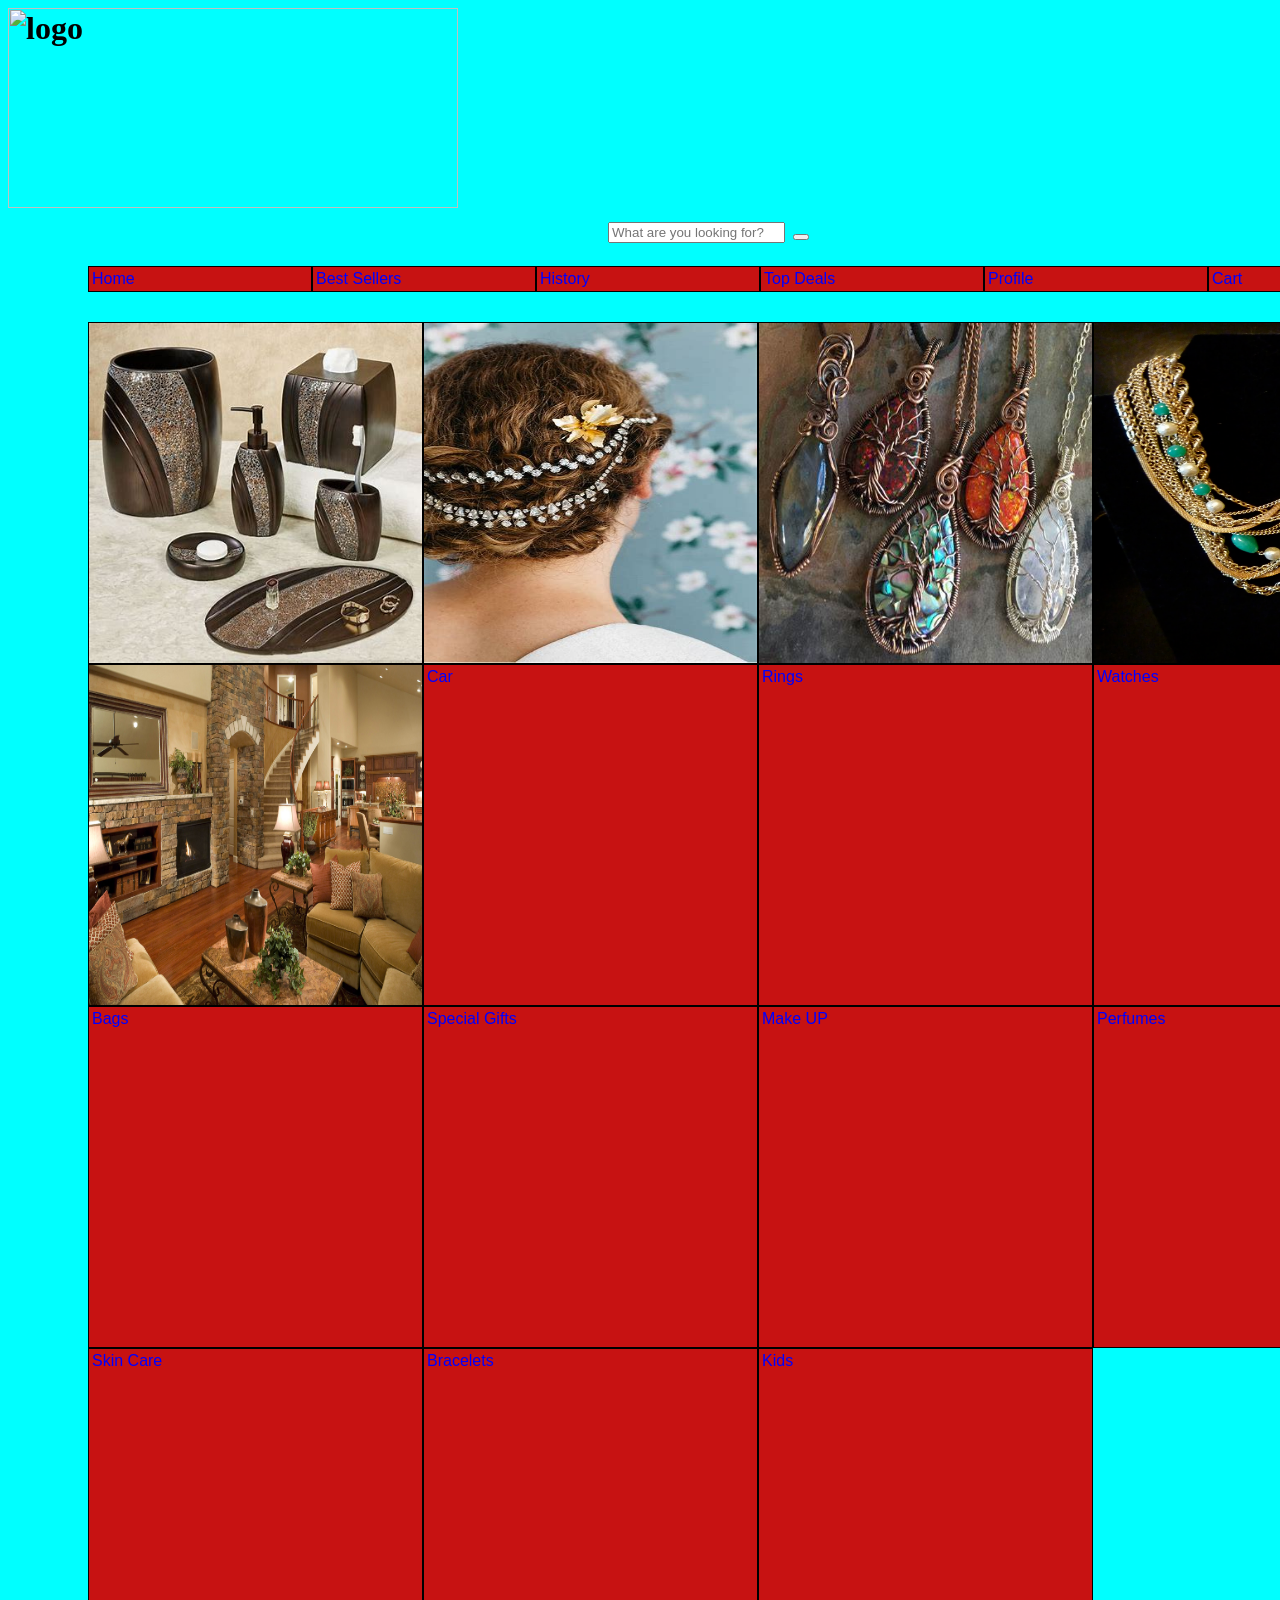
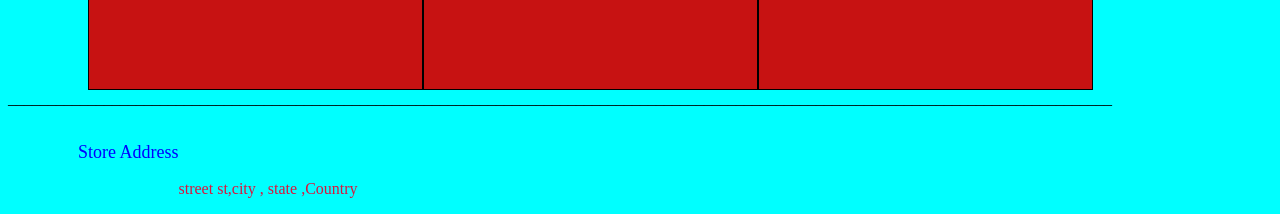
==== index2.html @ 2c10c298 "Add files via upload" ====
<html lang="eng-us">
    <head>
<title>Variety</title>
<link rel="stylesheet" HREF="style.css">
    </head>
    <body>
<head><h1><img src="variety.jpg" alt="logo" height="200" width="450">
<div class="wrap">
    <div class="Search">
        <input type="text" class="SearchTerm" placeholder="What are you looking for?">
        <button type="submit" class="SearchButton" name="Search">
            <i class="fa fa-search"></i>
        </button>
    </div>
</div></h1>
</head>
<header class="topBox">
    
    <nav role="button">
        <ul>
            <li><a href="https://www.google.com">Home</a></li>
            <li><a href="https://www.facebook.com">Best Sellers</a></li>
            <li><a href="https://www.yahoo.com">History</a></li>
            <li><a href="https://www.youtube.com">Top Deals</a></li>
            <li><a href="https://www.amazon.com">Profile</a></li>
            <li><a href="https://www.amazon.com">Cart</a></li>
        </ul>
    </nav>
</header>
<div id="rightside">
    <nav role="button">
        <ul>
            <li><img src="bath.jpg" alt="Bathroom accessories" height="340" width="333" ></li>
            <li><img src="hair.jpg" alt="Hair" height="340" width="333"></li>
            <li><img src="handmade.jpg" alt="Hand Made" height="340" width="333"></li>
            <li><img src="jewelry.jpg".jpg" alt="jewelry" height="340" width="333"></li>
            <li><img src="Home.jpg".jpg" alt="Home Decor" height="340" width="333"></li>
            <li><a href="https://www.google.com">Car</a></li>
            <li><a href="https://www.facebook.com">Rings</a></li>
            <li><a href="https://www.yahoo.com">Watches</a></li>
            <li><a href="https://www.youtube.com">Bags</a></li>
            <li><a href="https://www.amazon.com">Special Gifts</a></li>
            <li><a href="https://www.google.com">Make UP</a></li>
            <li><a href="https://www.facebook.com">Perfumes</a></li>
            <li><a href="https://www.yahoo.com">Skin Care</a></li>
            <li><a href="https://www.youtube.com">Bracelets</a></li>
            <li><a href="https://www.amazon.com">Kids</a></li>
        </ul>
    </nav>
</div>
    </body>
    <footer>
        <p id="BtmLine">__________________________________________________________________________________________________________________________________________</p>
        <span>
<p id="address">Store Address</p>
<p id="addressDtls">street st,city , state ,Country</p>
        </span>
        <span>

        </span>
        <span>

        </span>
    </footer>
</html>
---- style.css ----
body{background-color: aqua;}
.topBox ul{list-style:none;}
.topBox{width: 1400px;
    height: 40px;
    font-family: sans-serif;
    padding-left: 40px;
    padding-right: 40px;
   
}
#logo{
    padding-left: 40px;
   
}
.topBox li{
    display:grid;
	width: 222px;
	grid-row:auto;
    float: left;
    grid-column:auto;
	margin-left:auto;
	border:1px solid #000;
}
header{
    text-align: left;
    display: block;
    flex-wrap:wrap;
}

.topBox a{
    display:grid;
    padding: 3px;
    text-decoration: none;
    background-color: rgb(199, 18, 18);
    color: blue;
}
.topBox a:hover{
    background-color: azure;
    color: greenyellow;
    
}
@import url(https://googleapis.com/css?family=open+sans);
.Search{
    position:static;
    width: 100%;
    flex-direction: row;
    flex-wrap: nowrap;
    display: flexbox;

}
.wrap{display: block;
align-self: center;
padding-left: 600px;
flex-flow: nowrap;
}
#rightside ul{list-style:none;
}
#rightside{width: 1400px;
 
    padding-left: 40px;
    height: 1000px;
    font-family: sans-serif;

}
#rightside li{
    display:grid;
	width: 333px;
    Height: 340px;
	grid-row:auto;
    float: left;
    grid-column:auto;
	margin-left:auto;
	border:1px solid #000;   

}
#rightside a{
    display:grid;
    padding: 3px;
    text-decoration: none;
    background-color: rgb(199, 18, 18);
    color: blue;
}
#rightside a:hover{
    background-color: azure;
    color: greenyellow;
    
}
header{

    grid-row:auto;
}

#address{
    font-size: large;
    grid-row:auto;
    padding-left: 70px;
    float: left;
    color: blue;
}
#addressDtls{
    color: crimson;
    float: left;
    grid-row: auto;
    padding-top: 40px;
}
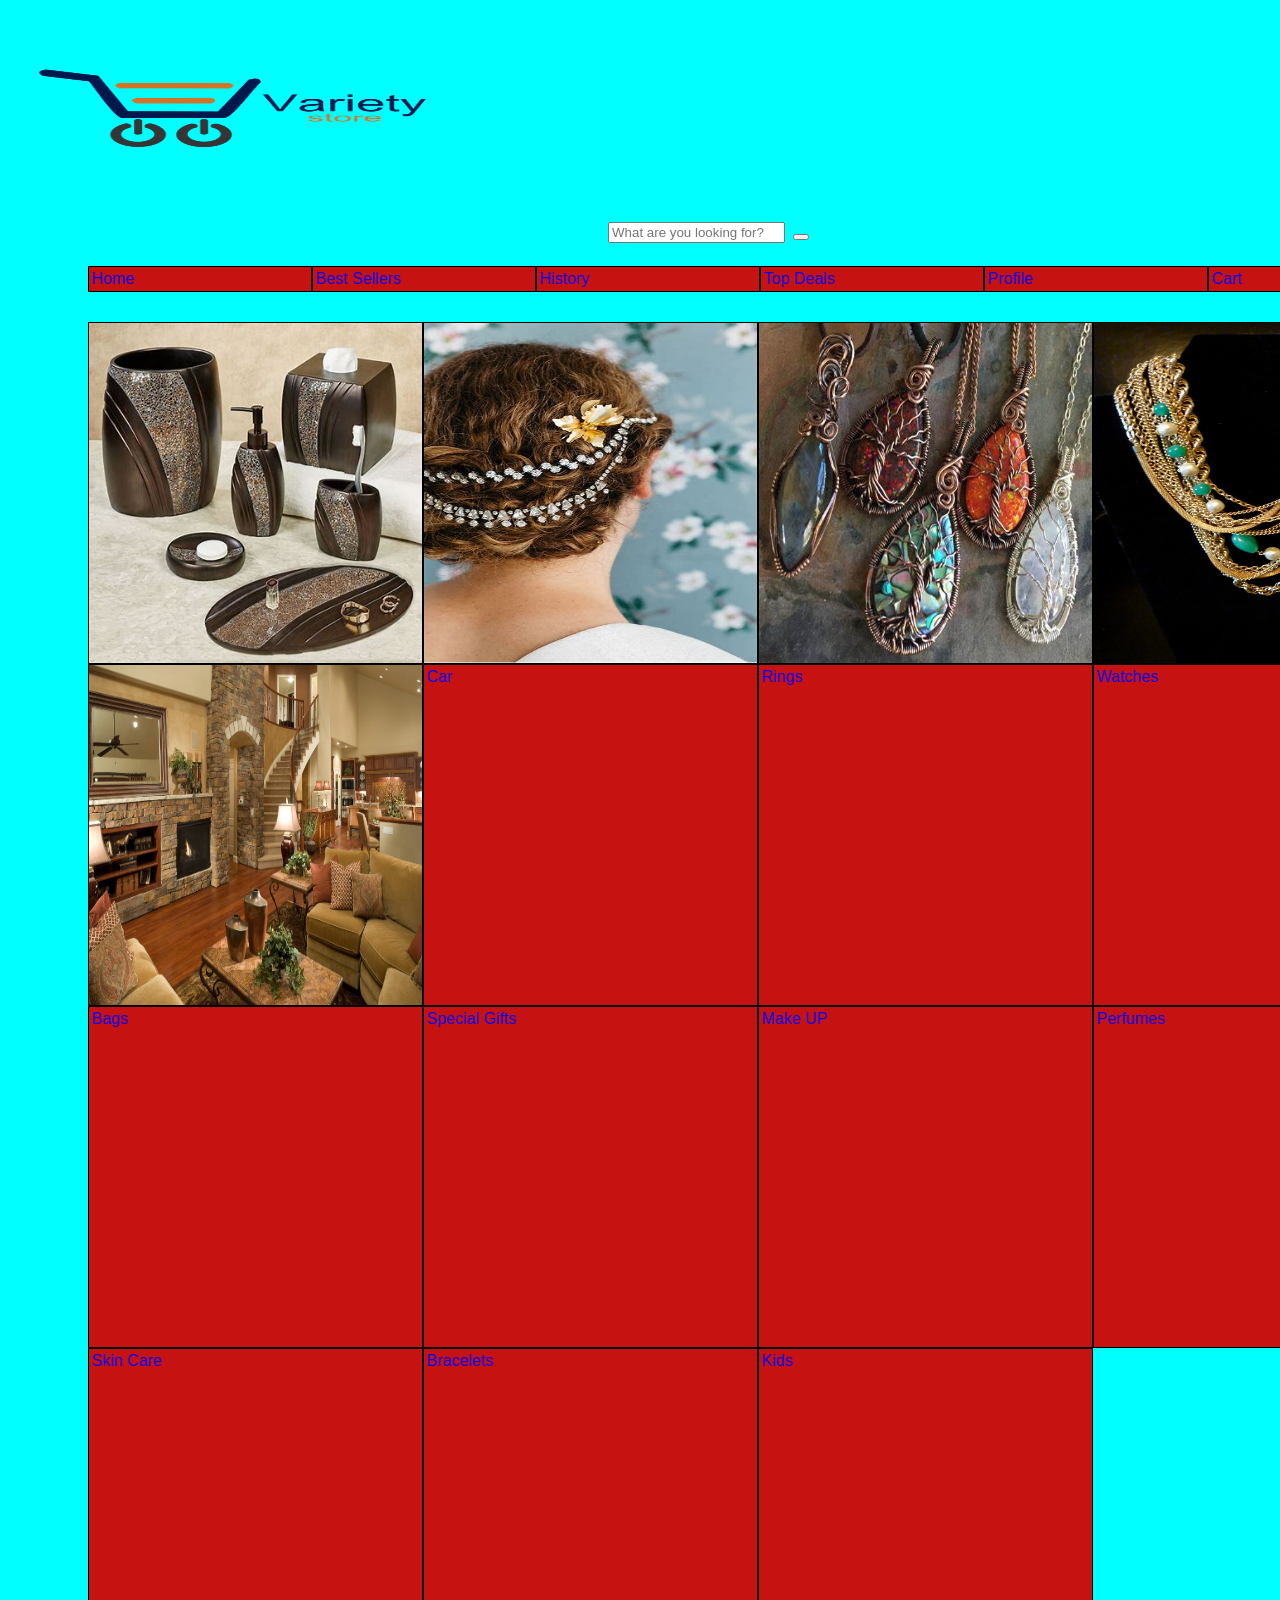
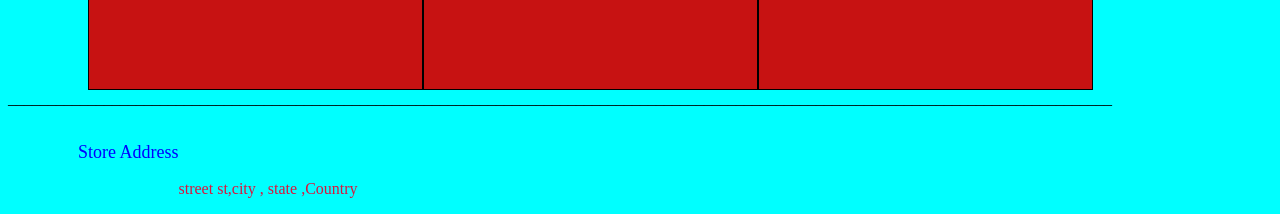
==== commit 74d51172: "this is my first commit!" ====
--- a/index2.html
+++ b/index2.html
@@ -1,65 +1,65 @@
-<html lang="eng-us">
-    <head>
-<title>Variety</title>
-<link rel="stylesheet" HREF="style.css">
-    </head>
-    <body>
-<head><h1><img src="variety.jpg" alt="logo" height="200" width="450">
-<div class="wrap">
-    <div class="Search">
-        <input type="text" class="SearchTerm" placeholder="What are you looking for?">
-        <button type="submit" class="SearchButton" name="Search">
-            <i class="fa fa-search"></i>
-        </button>
-    </div>
-</div></h1>
-</head>
-<header class="topBox">
-    
-    <nav role="button">
-        <ul>
-            <li><a href="https://www.google.com">Home</a></li>
-            <li><a href="https://www.facebook.com">Best Sellers</a></li>
-            <li><a href="https://www.yahoo.com">History</a></li>
-            <li><a href="https://www.youtube.com">Top Deals</a></li>
-            <li><a href="https://www.amazon.com">Profile</a></li>
-            <li><a href="https://www.amazon.com">Cart</a></li>
-        </ul>
-    </nav>
-</header>
-<div id="rightside">
-    <nav role="button">
-        <ul>
-            <li><img src="bath.jpg" alt="Bathroom accessories" height="340" width="333" ></li>
-            <li><img src="hair.jpg" alt="Hair" height="340" width="333"></li>
-            <li><img src="handmade.jpg" alt="Hand Made" height="340" width="333"></li>
-            <li><img src="jewelry.jpg".jpg" alt="jewelry" height="340" width="333"></li>
-            <li><img src="Home.jpg".jpg" alt="Home Decor" height="340" width="333"></li>
-            <li><a href="https://www.google.com">Car</a></li>
-            <li><a href="https://www.facebook.com">Rings</a></li>
-            <li><a href="https://www.yahoo.com">Watches</a></li>
-            <li><a href="https://www.youtube.com">Bags</a></li>
-            <li><a href="https://www.amazon.com">Special Gifts</a></li>
-            <li><a href="https://www.google.com">Make UP</a></li>
-            <li><a href="https://www.facebook.com">Perfumes</a></li>
-            <li><a href="https://www.yahoo.com">Skin Care</a></li>
-            <li><a href="https://www.youtube.com">Bracelets</a></li>
-            <li><a href="https://www.amazon.com">Kids</a></li>
-        </ul>
-    </nav>
-</div>
-    </body>
-    <footer>
-        <p id="BtmLine">__________________________________________________________________________________________________________________________________________</p>
-        <span>
-<p id="address">Store Address</p>
-<p id="addressDtls">street st,city , state ,Country</p>
-        </span>
-        <span>
-
-        </span>
-        <span>
-
-        </span>
-    </footer>
+<html lang="eng-us">
+    <head>
+<title>Variety</title>
+<link rel="stylesheet" HREF="style.css">
+    </head>
+    <body>
+<head><h1><img src="variety.jpg" alt="logo" height="200" width="450">
+<div class="wrap">
+    <div class="Search">
+        <input type="text" class="SearchTerm" placeholder="What are you looking for?">
+        <button type="submit" class="SearchButton" name="Search">
+            <i class="fa fa-search"></i>
+        </button>
+    </div>
+</div></h1>
+</head>
+<header class="topBox">
+    
+    <nav role="button">
+        <ul>
+            <li><a href="https://www.google.com">Home</a></li>
+            <li><a href="https://www.facebook.com">Best Sellers</a></li>
+            <li><a href="https://www.yahoo.com">History</a></li>
+            <li><a href="https://www.youtube.com">Top Deals</a></li>
+            <li><a href="https://www.amazon.com">Profile</a></li>
+            <li><a href="https://www.amazon.com">Cart</a></li>
+        </ul>
+    </nav>
+</header>
+<div id="rightside">
+    <nav role="button">
+        <ul>
+            <li><img src="bath.jpg" alt="Bathroom accessories" height="340" width="333" ></li>
+            <li><img src="hair.jpg" alt="Hair" height="340" width="333"></li>
+            <li><img src="handmade.jpg" alt="Hand Made" height="340" width="333"></li>
+            <li><img src="jewelry.jpg".jpg" alt="jewelry" height="340" width="333"></li>
+            <li><img src="Home.jpg".jpg" alt="Home Decor" height="340" width="333"></li>
+            <li><a href="https://www.google.com">Car</a></li>
+            <li><a href="https://www.facebook.com">Rings</a></li>
+            <li><a href="https://www.yahoo.com">Watches</a></li>
+            <li><a href="https://www.youtube.com">Bags</a></li>
+            <li><a href="https://www.amazon.com">Special Gifts</a></li>
+            <li><a href="https://www.google.com">Make UP</a></li>
+            <li><a href="https://www.facebook.com">Perfumes</a></li>
+            <li><a href="https://www.yahoo.com">Skin Care</a></li>
+            <li><a href="https://www.youtube.com">Bracelets</a></li>
+            <li><a href="https://www.amazon.com">Kids</a></li>
+        </ul>
+    </nav>
+</div>
+    </body>
+    <footer>
+        <p id="BtmLine">__________________________________________________________________________________________________________________________________________</p>
+        <span>
+<p id="address">Store Address</p>
+<p id="addressDtls">street st,city , state ,Country</p>
+        </span>
+        <span>
+
+        </span>
+        <span>
+
+        </span>
+    </footer>
 </html>
--- a/style.css
+++ b/style.css
@@ -1,104 +1,104 @@
-body{background-color: aqua;}
-.topBox ul{list-style:none;}
-.topBox{width: 1400px;
-    height: 40px;
-    font-family: sans-serif;
-    padding-left: 40px;
-    padding-right: 40px;
-   
-}
-#logo{
-    padding-left: 40px;
-   
-}
-.topBox li{
-    display:grid;
-	width: 222px;
-	grid-row:auto;
-    float: left;
-    grid-column:auto;
-	margin-left:auto;
-	border:1px solid #000;
-}
-header{
-    text-align: left;
-    display: block;
-    flex-wrap:wrap;
-}
-
-.topBox a{
-    display:grid;
-    padding: 3px;
-    text-decoration: none;
-    background-color: rgb(199, 18, 18);
-    color: blue;
-}
-.topBox a:hover{
-    background-color: azure;
-    color: greenyellow;
-    
-}
-@import url(https://googleapis.com/css?family=open+sans);
-.Search{
-    position:static;
-    width: 100%;
-    flex-direction: row;
-    flex-wrap: nowrap;
-    display: flexbox;
-
-}
-.wrap{display: block;
-align-self: center;
-padding-left: 600px;
-flex-flow: nowrap;
-}
-#rightside ul{list-style:none;
-}
-#rightside{width: 1400px;
- 
-    padding-left: 40px;
-    height: 1000px;
-    font-family: sans-serif;
-
-}
-#rightside li{
-    display:grid;
-	width: 333px;
-    Height: 340px;
-	grid-row:auto;
-    float: left;
-    grid-column:auto;
-	margin-left:auto;
-	border:1px solid #000;   
-
-}
-#rightside a{
-    display:grid;
-    padding: 3px;
-    text-decoration: none;
-    background-color: rgb(199, 18, 18);
-    color: blue;
-}
-#rightside a:hover{
-    background-color: azure;
-    color: greenyellow;
-    
-}
-header{
-
-    grid-row:auto;
-}
-
-#address{
-    font-size: large;
-    grid-row:auto;
-    padding-left: 70px;
-    float: left;
-    color: blue;
-}
-#addressDtls{
-    color: crimson;
-    float: left;
-    grid-row: auto;
-    padding-top: 40px;
+body{background-color: aqua;}
+.topBox ul{list-style:none;}
+.topBox{width: 1400px;
+    height: 40px;
+    font-family: sans-serif;
+    padding-left: 40px;
+    padding-right: 40px;
+   
+}
+#logo{
+    padding-left: 40px;
+   
+}
+.topBox li{
+    display:grid;
+	width: 222px;
+	grid-row:auto;
+    float: left;
+    grid-column:auto;
+	margin-left:auto;
+	border:1px solid #000;
+}
+header{
+    text-align: left;
+    display: block;
+    flex-wrap:wrap;
+}
+
+.topBox a{
+    display:grid;
+    padding: 3px;
+    text-decoration: none;
+    background-color: rgb(199, 18, 18);
+    color: blue;
+}
+.topBox a:hover{
+    background-color: azure;
+    color: greenyellow;
+    
+}
+@import url(https://googleapis.com/css?family=open+sans);
+.Search{
+    position:static;
+    width: 100%;
+    flex-direction: row;
+    flex-wrap: nowrap;
+    display: flexbox;
+
+}
+.wrap{display: block;
+align-self: center;
+padding-left: 600px;
+flex-flow: nowrap;
+}
+#rightside ul{list-style:none;
+}
+#rightside{width: 1400px;
+ 
+    padding-left: 40px;
+    height: 1000px;
+    font-family: sans-serif;
+
+}
+#rightside li{
+    display:grid;
+	width: 333px;
+    Height: 340px;
+	grid-row:auto;
+    float: left;
+    grid-column:auto;
+	margin-left:auto;
+	border:1px solid #000;   
+
+}
+#rightside a{
+    display:grid;
+    padding: 3px;
+    text-decoration: none;
+    background-color: rgb(199, 18, 18);
+    color: blue;
+}
+#rightside a:hover{
+    background-color: azure;
+    color: greenyellow;
+    
+}
+header{
+
+    grid-row:auto;
+}
+
+#address{
+    font-size: large;
+    grid-row:auto;
+    padding-left: 70px;
+    float: left;
+    color: blue;
+}
+#addressDtls{
+    color: crimson;
+    float: left;
+    grid-row: auto;
+    padding-top: 40px;
 }
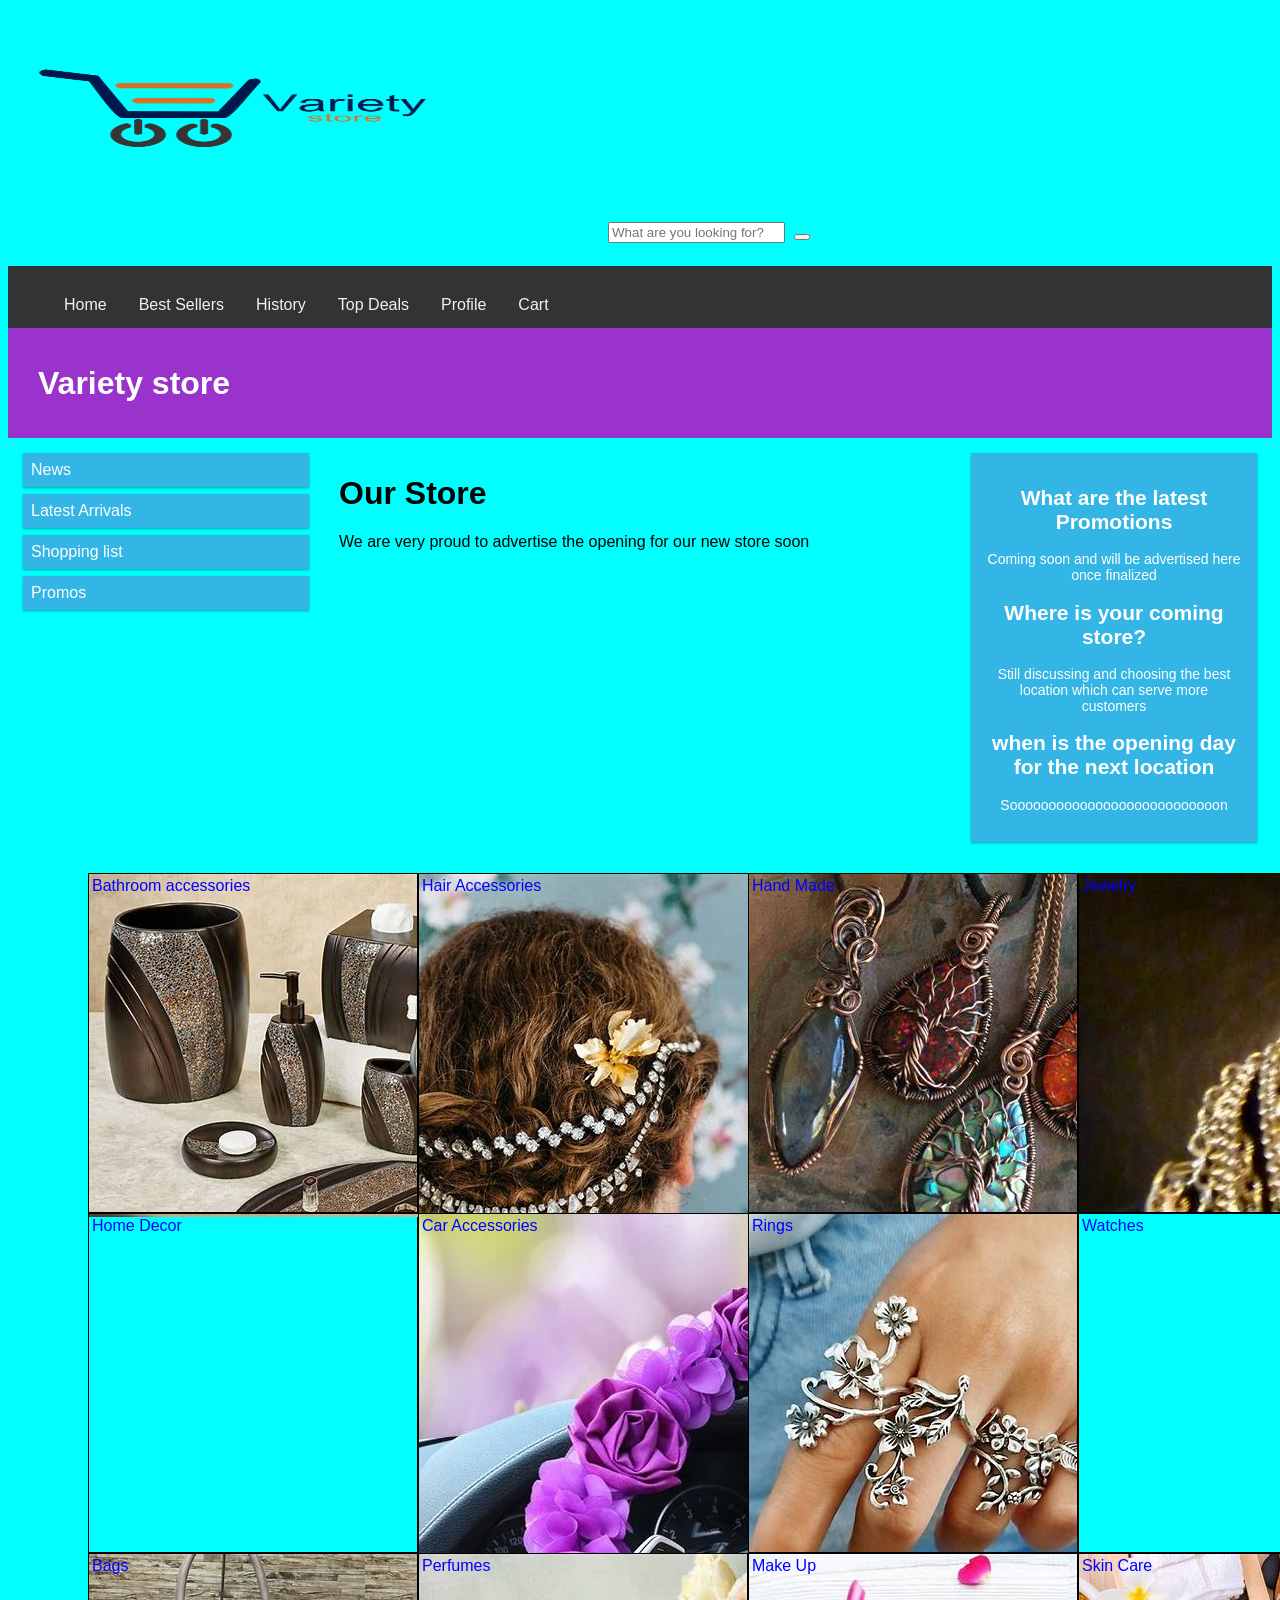
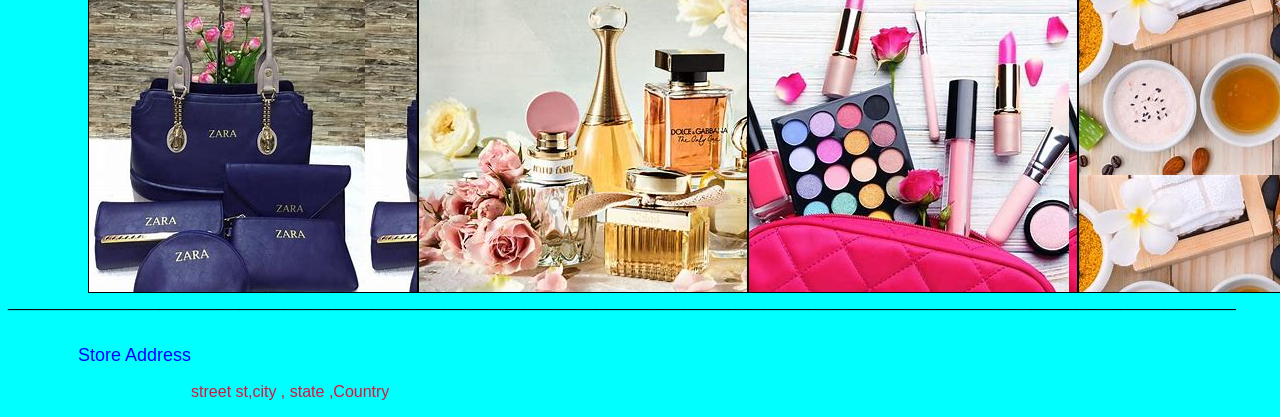
==== commit ed316354: "my 2nd edit" ====
--- a/index2.html
+++ b/index2.html
@@ -1,65 +1,95 @@
-<html lang="eng-us">
-    <head>
-<title>Variety</title>
-<link rel="stylesheet" HREF="style.css">
-    </head>
-    <body>
-<head><h1><img src="variety.jpg" alt="logo" height="200" width="450">
-<div class="wrap">
-    <div class="Search">
-        <input type="text" class="SearchTerm" placeholder="What are you looking for?">
-        <button type="submit" class="SearchButton" name="Search">
-            <i class="fa fa-search"></i>
-        </button>
-    </div>
-</div></h1>
-</head>
-<header class="topBox">
-    
-    <nav role="button">
-        <ul>
-            <li><a href="https://www.google.com">Home</a></li>
-            <li><a href="https://www.facebook.com">Best Sellers</a></li>
-            <li><a href="https://www.yahoo.com">History</a></li>
-            <li><a href="https://www.youtube.com">Top Deals</a></li>
-            <li><a href="https://www.amazon.com">Profile</a></li>
-            <li><a href="https://www.amazon.com">Cart</a></li>
-        </ul>
-    </nav>
-</header>
-<div id="rightside">
-    <nav role="button">
-        <ul>
-            <li><img src="bath.jpg" alt="Bathroom accessories" height="340" width="333" ></li>
-            <li><img src="hair.jpg" alt="Hair" height="340" width="333"></li>
-            <li><img src="handmade.jpg" alt="Hand Made" height="340" width="333"></li>
-            <li><img src="jewelry.jpg".jpg" alt="jewelry" height="340" width="333"></li>
-            <li><img src="Home.jpg".jpg" alt="Home Decor" height="340" width="333"></li>
-            <li><a href="https://www.google.com">Car</a></li>
-            <li><a href="https://www.facebook.com">Rings</a></li>
-            <li><a href="https://www.yahoo.com">Watches</a></li>
-            <li><a href="https://www.youtube.com">Bags</a></li>
-            <li><a href="https://www.amazon.com">Special Gifts</a></li>
-            <li><a href="https://www.google.com">Make UP</a></li>
-            <li><a href="https://www.facebook.com">Perfumes</a></li>
-            <li><a href="https://www.yahoo.com">Skin Care</a></li>
-            <li><a href="https://www.youtube.com">Bracelets</a></li>
-            <li><a href="https://www.amazon.com">Kids</a></li>
-        </ul>
-    </nav>
-</div>
-    </body>
-    <footer>
-        <p id="BtmLine">__________________________________________________________________________________________________________________________________________</p>
-        <span>
-<p id="address">Store Address</p>
-<p id="addressDtls">street st,city , state ,Country</p>
-        </span>
-        <span>
-
-        </span>
-        <span>
-
-        </span>
-    </footer>
+<html lang="eng-us">
+    <head>
+<title>Variety</title>
+<link rel="stylesheet" HREF="style.css">
+    </head>
+    <body>
+<head><h1><img src="variety.jpg" alt="logo" height="200" width="450">
+<div class="wrap">
+    <div class="Search">
+        <input type="text" class="SearchTerm" placeholder="What are you looking for?">
+        <button type="submit" class="SearchButton" name="Search">
+            <i class="fa fa-search"></i>
+        </button>
+    </div>
+</div></h1>
+</head>
+<header class="topBox">
+    
+    <nav role="button">
+        <ul>
+            <li><a href="https://www.google.com">Home</a></li>
+            <li><a href="https://www.facebook.com">Best Sellers</a></li>
+            <li><a href="https://www.yahoo.com">History</a></li>
+            <li><a href="https://www.youtube.com">Top Deals</a></li>
+            <li><a href="https://www.amazon.com">Profile</a></li>
+            <li><a href="https://www.amazon.com">Cart</a></li>
+        </ul>
+    </nav>
+</header>
+<div class="header">
+    <h1>Variety store</h1>
+  </div>
+  
+  <div class="row">
+    <div class="col-3 menu">
+      <ul>
+      <li>News</li>
+      <li>Latest Arrivals</li>
+      <li>Shopping list</li>
+      <li>Promos</li>
+      </ul>
+    </div>
+  
+    <div class="col-6">
+      <h1>Our Store</h1>
+      <p>We are very proud to advertise the opening for our new store soon </p>
+    </div>
+  
+    <div class="col-3 right">
+      <div class="aside">
+        <h2>What are the latest Promotions</h2>
+        <p>Coming soon and will be advertised here once finalized</p>
+        <h2>Where is your coming store?</h2>
+        <p>Still discussing and choosing the best location which can serve more customers</p>
+        <h2>when is the opening day for the next location</h2>
+        <p>Sooooooooooooooooooooooooooon</p>
+      </div>
+    </div>
+  </div>
+  
+  
+  
+<div id="sections">
+    <nav role="button">
+        <ul>
+            <li><span id="bath"><a href ="https://www.google.com">Bathroom accessories</a></span></li>
+            <li><span id="Hair"><a href ="https://www.google.com">Hair Accessories</a></span></li>
+            <li><span id="handmade"><a href ="https://www.google.com">Hand Made</a></li>
+            <li><span id="jewelry"><a href ="https://www.google.com">Jewelry</a></li>
+            <li><span id="homedeco"><a href ="https://www.google.com">Home Decor</a></span></li>
+            <li><span id="car"><a href ="https://www.google.com">Car Accessories</a></li>
+            <li><span id="rings"><a href ="https://www.google.com">Rings</a></li>
+            <li><span id="watches"><a href ="https://www.google.com">Watches</a></li>
+            <li><span id="bags"><a href ="https://www.google.com">Bags</a></span></li>
+            <li><span id="perfumes"><a href ="https://www.google.com">Perfumes</a></li>
+            <li><span id="makeup"><a href ="https://www.google.com">Make Up</a></li>
+            <li><span id="skin"><a href ="https://www.google.com">Skin Care</a></li>
+        </ul>
+    </nav>
+</div>
+    </body>
+    <footer>
+        <p id="BtmLine">__________________________________________________________________________________________________________________________________________</p>
+        <span>
+<p id="address">Store Address</p>
+<p id="addressDtls">street st,city , state ,Country</p>
+        </span>
+        <span>
+
+        </span>
+        <span>
+
+        </span>
+    </footer>
 </html>
--- a/style.css
+++ b/style.css
@@ -1,104 +1,212 @@
-body{background-color: aqua;}
-.topBox ul{list-style:none;}
-.topBox{width: 1400px;
-    height: 40px;
-    font-family: sans-serif;
-    padding-left: 40px;
-    padding-right: 40px;
-   
-}
-#logo{
-    padding-left: 40px;
-   
-}
-.topBox li{
-    display:grid;
-	width: 222px;
-	grid-row:auto;
-    float: left;
-    grid-column:auto;
-	margin-left:auto;
-	border:1px solid #000;
-}
-header{
-    text-align: left;
-    display: block;
-    flex-wrap:wrap;
-}
-
-.topBox a{
-    display:grid;
-    padding: 3px;
-    text-decoration: none;
-    background-color: rgb(199, 18, 18);
-    color: blue;
-}
-.topBox a:hover{
-    background-color: azure;
-    color: greenyellow;
-    
-}
-@import url(https://googleapis.com/css?family=open+sans);
-.Search{
-    position:static;
-    width: 100%;
-    flex-direction: row;
-    flex-wrap: nowrap;
-    display: flexbox;
-
-}
-.wrap{display: block;
-align-self: center;
-padding-left: 600px;
-flex-flow: nowrap;
-}
-#rightside ul{list-style:none;
-}
-#rightside{width: 1400px;
- 
-    padding-left: 40px;
-    height: 1000px;
-    font-family: sans-serif;
-
-}
-#rightside li{
-    display:grid;
-	width: 333px;
-    Height: 340px;
-	grid-row:auto;
-    float: left;
-    grid-column:auto;
-	margin-left:auto;
-	border:1px solid #000;   
-
-}
-#rightside a{
-    display:grid;
-    padding: 3px;
-    text-decoration: none;
-    background-color: rgb(199, 18, 18);
-    color: blue;
-}
-#rightside a:hover{
-    background-color: azure;
-    color: greenyellow;
-    
-}
-header{
-
-    grid-row:auto;
-}
-
-#address{
-    font-size: large;
-    grid-row:auto;
-    padding-left: 70px;
-    float: left;
-    color: blue;
-}
-#addressDtls{
-    color: crimson;
-    float: left;
-    grid-row: auto;
-    padding-top: 40px;
+* {
+    box-sizing: border-box;
+  }
+  * {
+    box-sizing: border-box;
+  }
+  
+  /* Style the top navigation bar */
+  .topbox {
+    overflow: hidden;
+    background-color: #333;
+  }
+  
+  /* Style the topnav links */
+  .topbox a {
+    float: left;
+    display: block;
+    color: #f2f2f2;
+    text-align: center;
+    padding: 14px 16px;
+    text-decoration: none;
+  }
+  
+  /* Change color on hover */
+  .topbox a:hover {
+    background-color: #ddd;
+    color: black;
+  }
+  
+  /* On screens that are 600px wide or less, make the menu links stack on top of each other instead of next to each other */
+  @media screen and (max-width: 600px) {
+    .topbox a {
+      float: none;
+      width: 100%;
+    }
+  }  
+  .row::after {
+    content: "";
+    clear: both;
+    display: block;
+  }
+  
+  [class*="col-"] {
+    float: left;
+    padding: 15px;
+  }
+  
+  html {
+    font-family: "Lucida Sans", sans-serif;
+  }
+  
+  .header {
+    background-color: #9933cc;
+    color: #ffffff;
+    padding: 15px;
+    padding-left: 30px;;
+  }
+  
+  .menu ul {
+    list-style-type: none;
+    margin: 0;
+    padding: 0;
+  }
+  
+  .menu li {
+    padding: 8px;
+    margin-bottom: 7px;
+    background-color: #33b5e5;
+    color: #ffffff;
+    box-shadow: 0 1px 3px rgba(0,0,0,0.12), 0 1px 2px rgba(0,0,0,0.24);
+  }
+  
+  .menu li:hover {
+    background-color: #0099cc;
+  }
+  
+  .aside {
+    background-color: #33b5e5;
+    padding: 15px;
+    color: #ffffff;
+    text-align: center;
+    font-size: 14px;
+    box-shadow: 0 1px 3px rgba(0,0,0,0.12), 0 1px 2px rgba(0,0,0,0.24);
+  }
+  
+  
+  
+  
+  /* For desktop: */
+  .col-1 {width: 8.33%;}
+  .col-2 {width: 16.66%;}
+  .col-3 {width: 25%;}
+  .col-4 {width: 33.33%;}
+  .col-5 {width: 41.66%;}
+  .col-6 {width: 50%;}
+  .col-7 {width: 58.33%;}
+  .col-8 {width: 66.66%;}
+  .col-9 {width: 75%;}
+  .col-10 {width: 83.33%;}
+  .col-11 {width: 91.66%;}
+  .col-12 {width: 100%;}
+  
+  
+  @media only screen and (max-width: 600px) {
+    /* For mobile phones: */
+    [class*="col-"] {
+      width: 100%;
+    }
+  }
+
+body{background-color: aqua;
+}
+.topBox ul{list-style:none;}
+#logo{
+    padding-left: 40px;
+
+}
+    #bath{
+        background-image: url(bath.jpg);height:100%; width:100%;}
+    #Hair{
+        background-image: url(hair.jpg);height: 340px; width:333px;}
+    #jewelry{
+       background-image: url(jewelry.jpg);height:100%; width:100%;}
+    #handmade{
+        background-image: url(handmade.jpg);height:100%; width:100%;}
+    #homedeco{
+        background-image: url(Home.jpg);height: 3px; width:333px;}
+    #watches{
+        background-image: url(watches.jpg);height:100%; width:100%;}
+    #car{
+        background-image: url(car.jpg);height: 340px; width:333px;}
+     #rings{
+        background-image: url(rings.jfif);height:100%; width:100%;}
+    #bags{
+        background-image: url(bags.jpg);height:100%; width:100%;}
+    #perfumes{
+        background-image: url(perfumes.jfif);height:100%; width:100%;}
+    #skin{
+        background-image: url(skin.jpg);height:100%; width:100%;}
+    #makeup{
+        background-image: url(makeup.jpg);height:100%; width:100%;}
+
+
+
+
+@import url(https://googleapis.com/css?family=open+sans);
+.Search{
+    position:static;
+    width: 100%;
+    flex-direction: row;
+    flex-wrap: nowrap;
+    display: flexbox;
+
+}
+.wrap{display: block;
+align-self: center;
+padding-left: 600px;
+flex-flow: nowrap;
+}
+#sections ul{list-style:none;
+}
+#sections{width: 1400px;
+ 
+    padding-left: 40px;
+    height: 1000px;
+    font-family: sans-serif;
+
+}
+@media only screen and(max-width:600px){
+    #sections li{width:25%}
+}
+#sections li{
+    display:grid;
+	width: 25%;
+    Height: 340px;
+	grid-row:auto;
+    float: left;
+    grid-column:auto;
+	margin-left:auto;
+	border:1px solid #000;   
+
+}
+#sections a{
+    display:grid;
+    padding: 3px;
+    text-decoration: none;
+   position: relative;
+    color: blue;
+}
+#sections a:hover{
+    background-color: azure;
+    color: greenyellow;
+    
+}
+header{
+
+    grid-row:auto;
+}
+
+#address{
+    font-size: large;
+    grid-row:auto;
+    padding-left: 70px;
+    float: left;
+    color: blue;
+}
+#addressDtls{
+    color: crimson;
+    float: left;
+    grid-row: auto;
+    padding-top: 40px;
 }
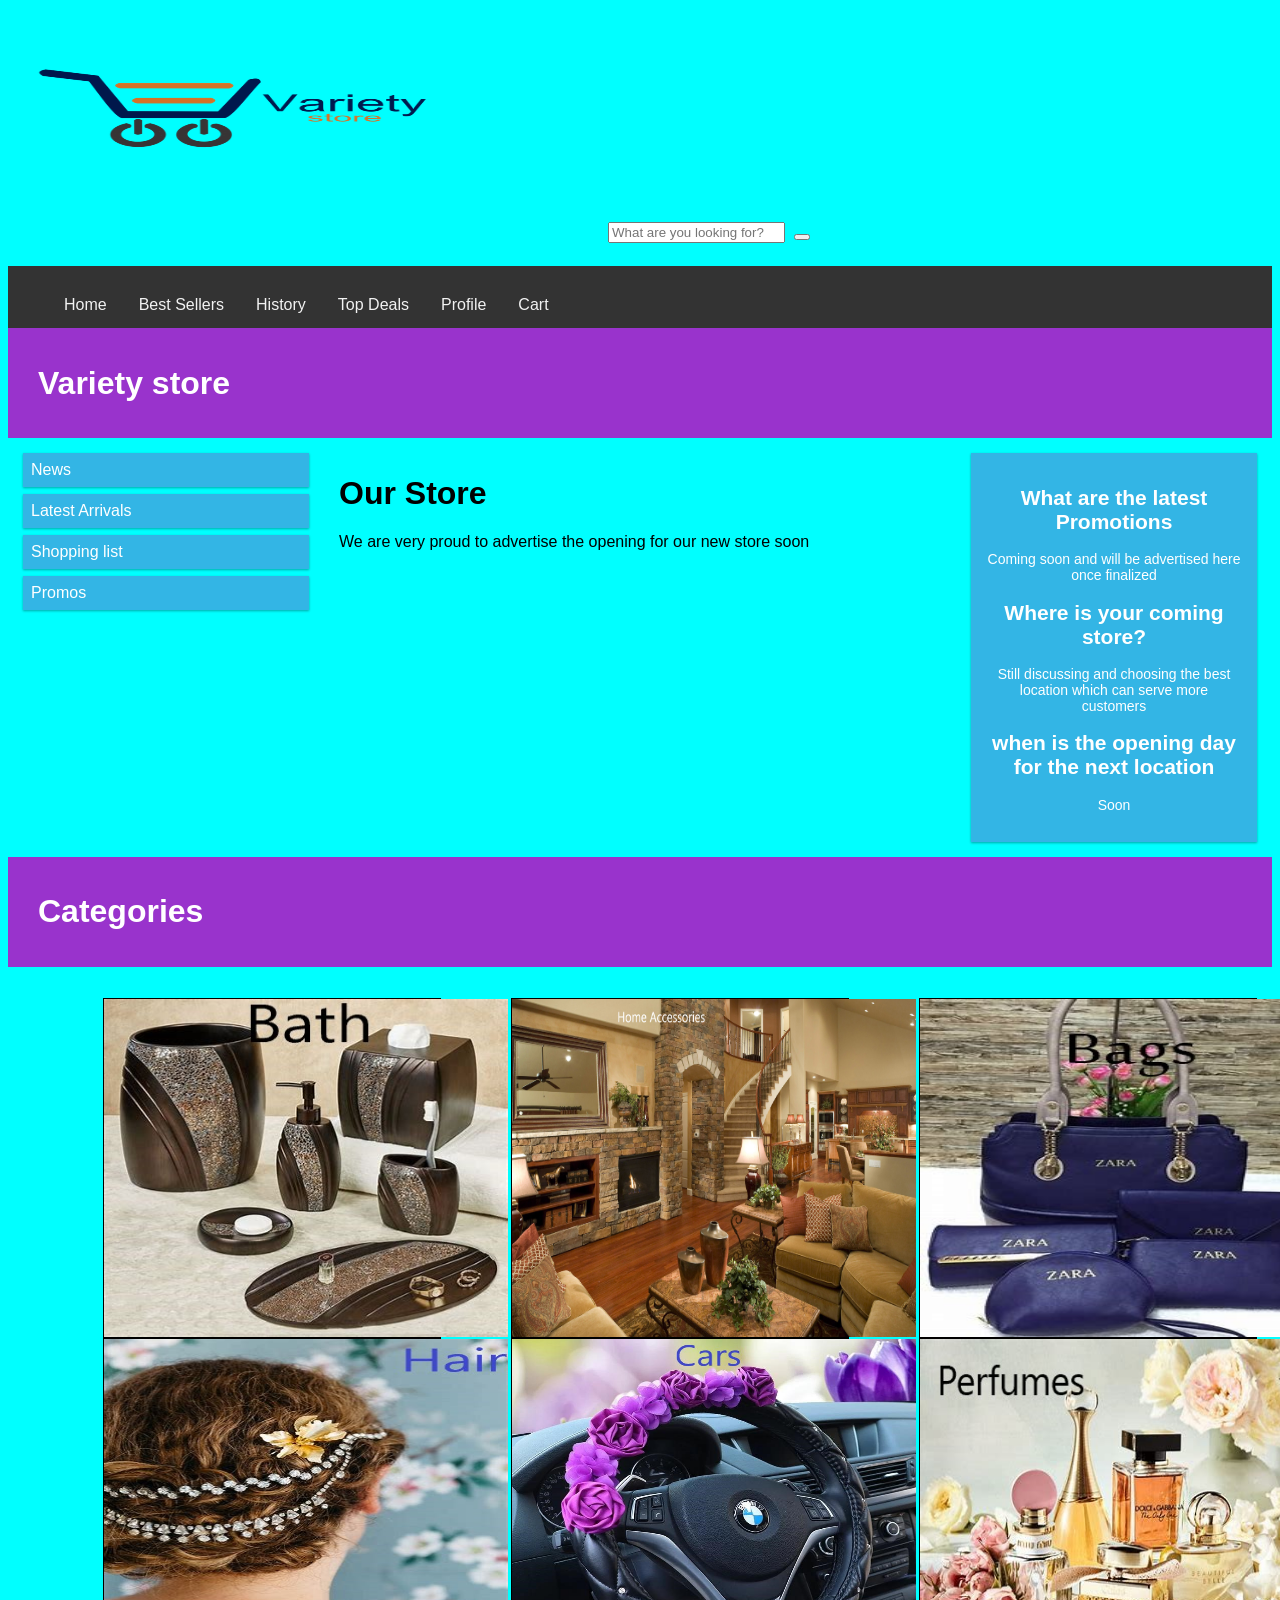
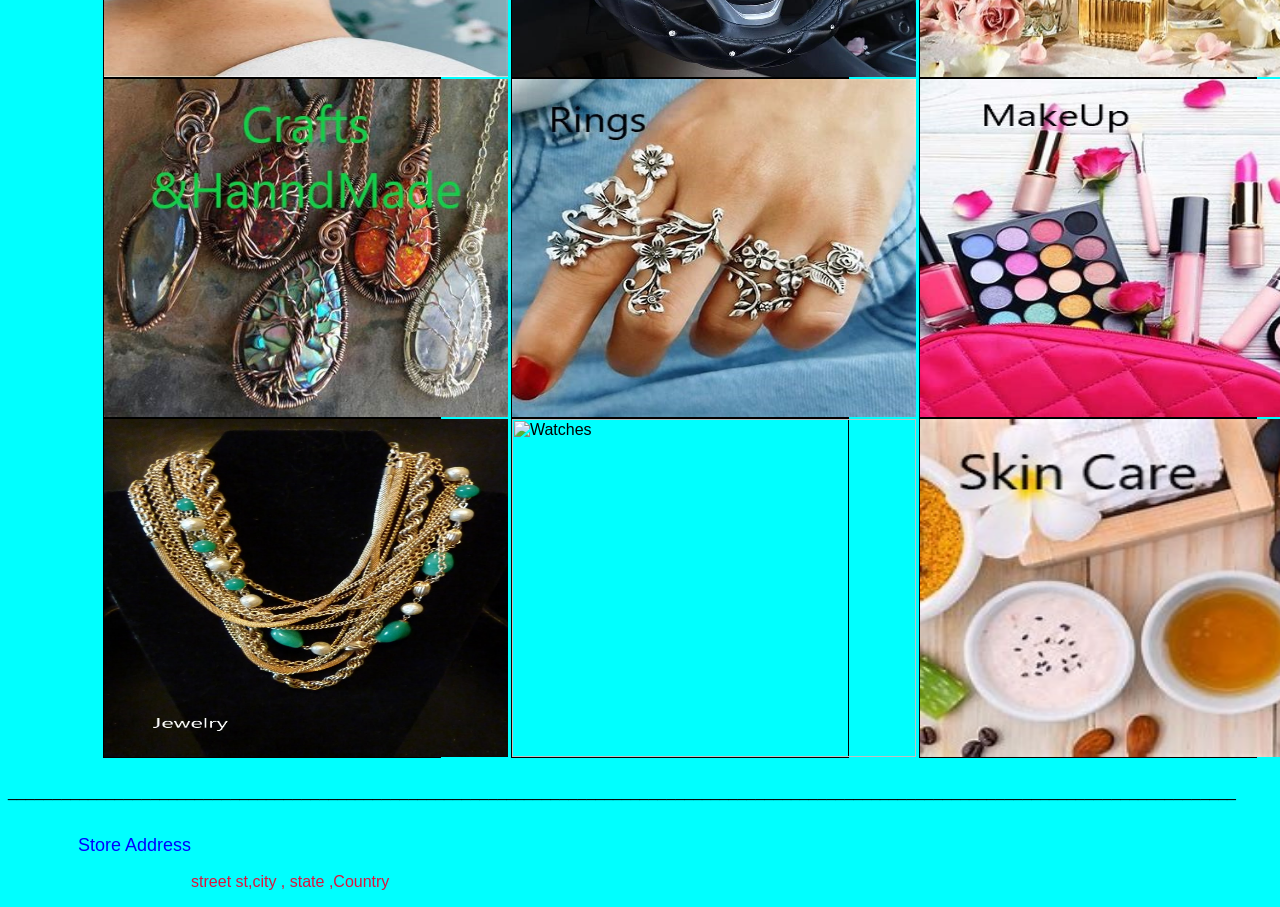
==== commit e4a243ee: "Add files via upload may31st commit" ====
--- a/index2.html
+++ b/index2.html
@@ -53,30 +53,44 @@
         <h2>Where is your coming store?</h2>
         <p>Still discussing and choosing the best location which can serve more customers</p>
         <h2>when is the opening day for the next location</h2>
-        <p>Sooooooooooooooooooooooooooon</p>
+        <p>Soon</p>
       </div>
     </div>
   </div>
   
   
-  
-<div id="sections">
+<div class="categories">
+      <h1>Categories</h1>
+</div>
+<div class="sections">
     <nav role="button">
+
+        <div class="col-4 left">
         <ul>
-            <li><span id="bath"><a href ="https://www.google.com">Bathroom accessories</a></span></li>
-            <li><span id="Hair"><a href ="https://www.google.com">Hair Accessories</a></span></li>
-            <li><span id="handmade"><a href ="https://www.google.com">Hand Made</a></li>
-            <li><span id="jewelry"><a href ="https://www.google.com">Jewelry</a></li>
-            <li><span id="homedeco"><a href ="https://www.google.com">Home Decor</a></span></li>
-            <li><span id="car"><a href ="https://www.google.com">Car Accessories</a></li>
-            <li><span id="rings"><a href ="https://www.google.com">Rings</a></li>
-            <li><span id="watches"><a href ="https://www.google.com">Watches</a></li>
-            <li><span id="bags"><a href ="https://www.google.com">Bags</a></span></li>
-            <li><span id="perfumes"><a href ="https://www.google.com">Perfumes</a></li>
-            <li><span id="makeup"><a href ="https://www.google.com">Make Up</a></li>
-            <li><span id="skin"><a href ="https://www.google.com">Skin Care</a></li>
+            <li><img src="bath.jpg" alt="Bathroom accessories" height="338px" width="404px"></li>
+            <li><img src="hair.jpg" alt="Hair Accessories" height="338px" width="404px"></li>
+            <li><img src="handmade.jpg" alt="Hand Made" height="338px" width="404px"></li>
+            <li><img src="jewelry.jpg" alt="Jewelry" height="338px" width="404px"></li>
         </ul>
+        </div> 
+        <div class="col-4 middle">
+            <ul>  
+            <li><img src="Home.jpg" alt="homedecor" height="338px" width="404px"></li>
+            <li><img src="car.jpg" alt="Car Accessories" height="338px" width="404px"></li>
+            <li><img src="rings.jfif" alt="Rings" height="338px" width="404px"></li>
+            <li><img src="watches.jpg" alt="Watches" height="338px" width="404px"></li>
+            </ul>
+        </div>    
+        <div class="col-4 right">
+        <ul>
+            <li><img src="bags.jpg" alt="Bags" height="338px" width="404px"></li>
+            <li><img src="perfumes.jfif" alt="Perfumes" height="338px" width="404px"></li>
+            <li><img src="makeup.jpg" alt="Make Up" height="338px" width="404px"></li>
+            <li><img src="skin.jpg" alt="Skin Care" height="338px" width="404px"></li>
+        </ul>
+        </div>
     </nav>
+
 </div>
     </body>
     <footer>
--- a/style.css
+++ b/style.css
@@ -37,9 +37,13 @@
   .row::after {
     content: "";
     clear: both;
-    display: block;
-  }
-  
+    display: grid;
+  }
+  .sections::after {
+    content: "";
+    clear: both;
+    display: grid;
+  }
   [class*="col-"] {
     float: left;
     padding: 15px;
@@ -50,6 +54,12 @@
   }
   
   .header {
+    background-color: #9933cc;
+    color: #ffffff;
+    padding: 15px;
+    padding-left: 30px;;
+  }
+  .categories {
     background-color: #9933cc;
     color: #ffffff;
     padding: 15px;
@@ -68,6 +78,39 @@
     background-color: #33b5e5;
     color: #ffffff;
     box-shadow: 0 1px 3px rgba(0,0,0,0.12), 0 1px 2px rgba(0,0,0,0.24);
+  }
+  .left li {
+    display:grid;
+	width: 100%;
+    Height: 340px;
+	grid-row:auto;
+    float: left;
+    grid-column:auto;
+	margin-left:auto;
+	border:1px solid #000;   
+
+  }
+  .middle li {
+    display:grid;
+	width: 100%;
+    Height: 340px;
+	grid-row:auto;
+    float: left;
+    grid-column:auto;
+	margin-left:auto;
+	border:1px solid #000;   
+
+  }
+  .right li {
+    display:grid;
+	width: 100%;
+    Height: 340px;
+	grid-row:auto;
+    float: left;
+    grid-column:auto;
+	margin-left:auto;
+	border:1px solid #000;   
+
   }
   
   .menu li:hover {
@@ -120,11 +163,11 @@
     #Hair{
         background-image: url(hair.jpg);height: 340px; width:333px;}
     #jewelry{
-       background-image: url(jewelry.jpg);height:100%; width:100%;}
+        background-image: url(jewelry.jpg);height:100%; width:100%;}
     #handmade{
-        background-image: url(handmade.jpg);height:100%; width:100%;}
+        background-image: url(handmade.jpg); height:30px; width:20px;}
     #homedeco{
-        background-image: url(Home.jpg);height: 3px; width:333px;}
+        background-image: url(homedecor.jfif); height:315px; width:100%;}
     #watches{
         background-image: url(watches.jpg);height:100%; width:100%;}
     #car{
@@ -157,37 +200,27 @@
 padding-left: 600px;
 flex-flow: nowrap;
 }
-#sections ul{list-style:none;
-}
-#sections{width: 1400px;
- 
+.sections ul{list-style:none;
+}
+.sections{
+    display: grid;
     padding-left: 40px;
-    height: 1000px;
+    height: 1400px;
     font-family: sans-serif;
 
 }
 @media only screen and(max-width:600px){
-    #sections li{width:25%}
-}
-#sections li{
-    display:grid;
-	width: 25%;
-    Height: 340px;
-	grid-row:auto;
-    float: left;
-    grid-column:auto;
-	margin-left:auto;
-	border:1px solid #000;   
-
-}
-#sections a{
+    .sections li{width:25%}
+}
+  
+.sections a{
     display:grid;
     padding: 3px;
     text-decoration: none;
    position: relative;
     color: blue;
 }
-#sections a:hover{
+.sections a:hover{
     background-color: azure;
     color: greenyellow;
     
